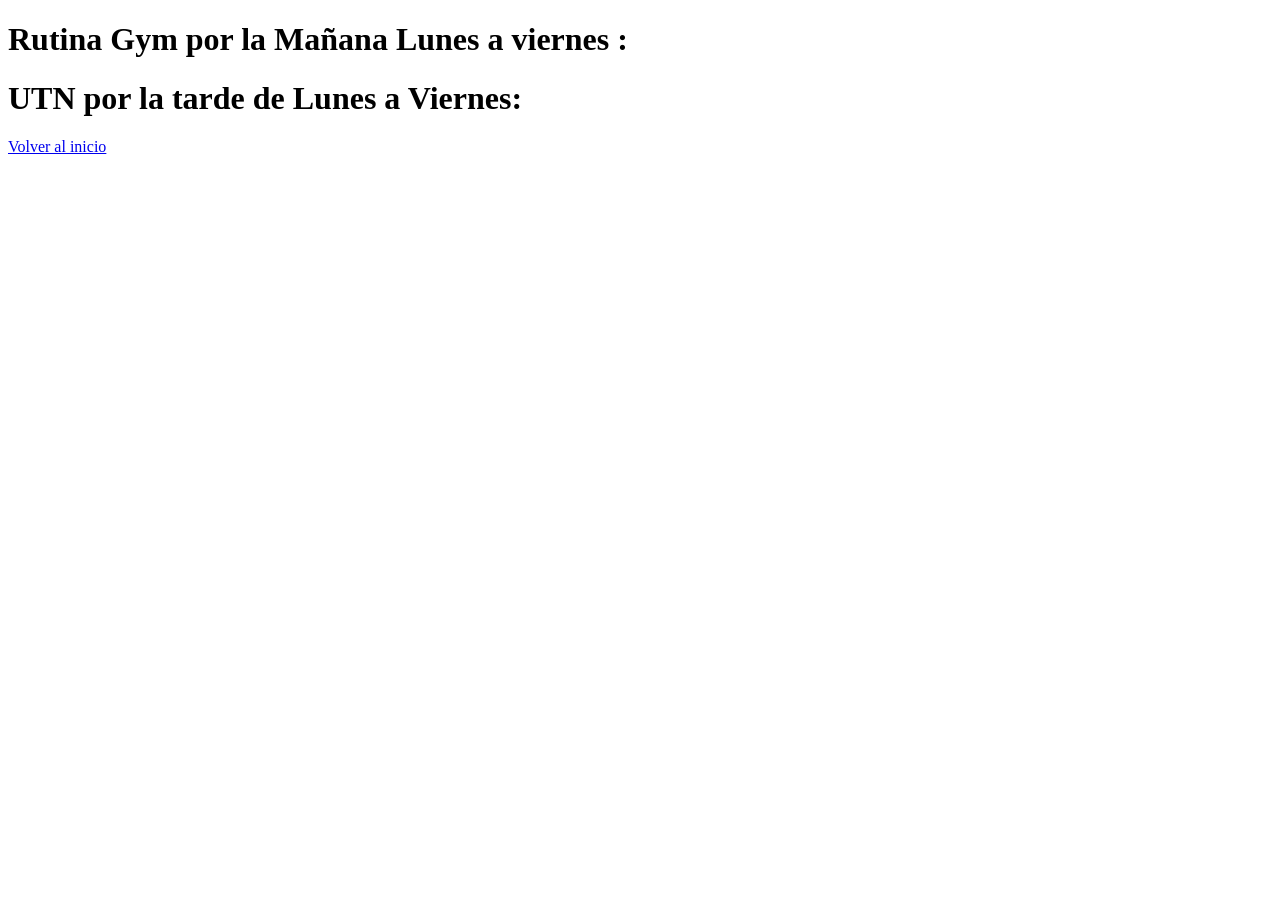
==== horario.html @ 1f489f08 "Agrego presentación personal en index,creacion de otros dos archivos y enlace entre ellos" ====
<!DOCTYPE html>
<html lang="es">
<head>
    <meta charset="UTF-8">
    <title>Horario Rutina Gym por la Mañana Lunes a viernes :</title>
    <title>Horario UTN por la tarde Lunes a Viernes:</title>
</head>
<body>
    <h1>Rutina Gym por la Mañana Lunes a viernes :</h1>
    <h1>UTN por la tarde de Lunes a Viernes:</h2>
    <a href="index.html">Volver al inicio</a>
</body>
</html>
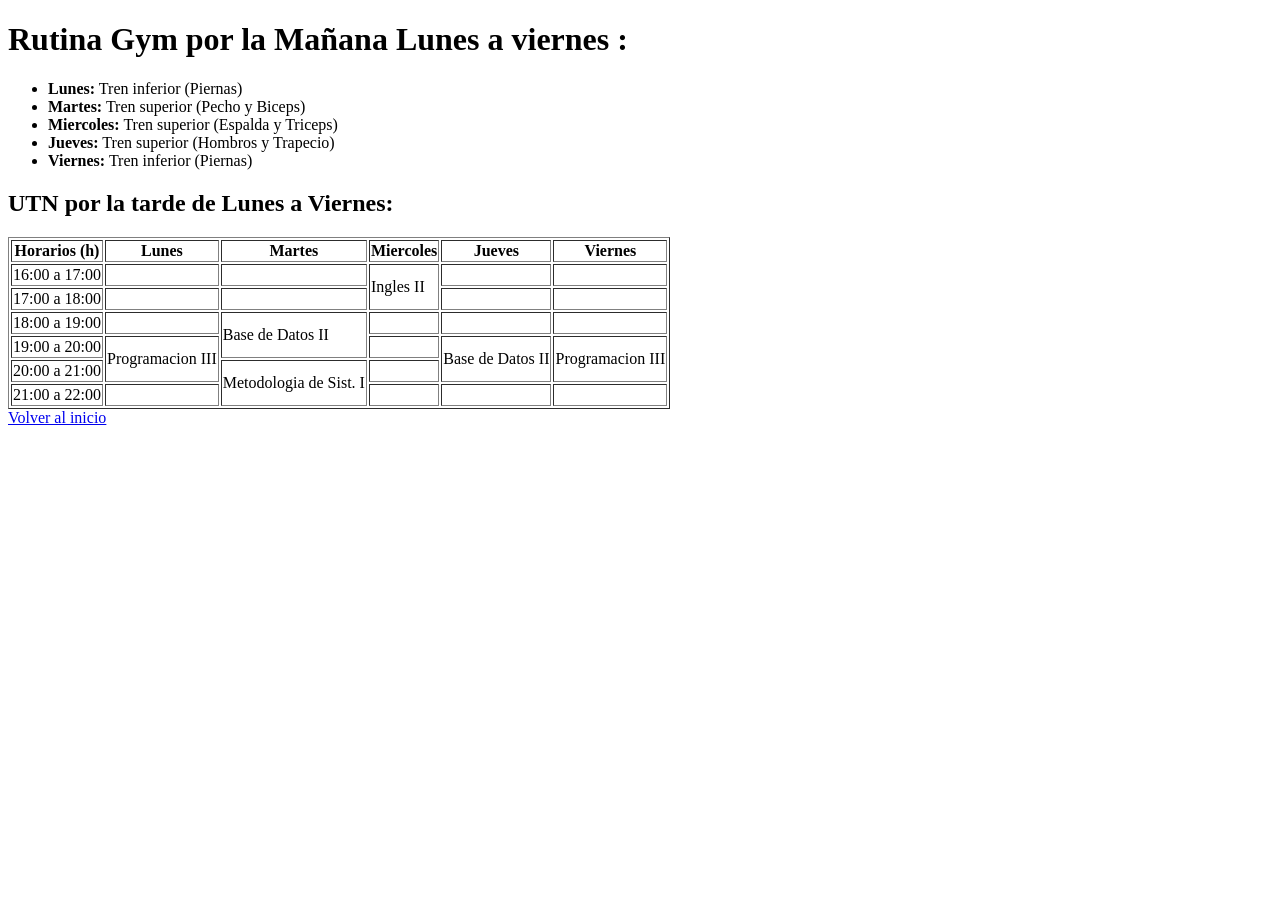
==== commit daa4b21a: "Agrego estructura final: listas en receta y tabla en horario con rowspan" ====
--- a/horario.html
+++ b/horario.html
@@ -2,12 +2,76 @@
 <html lang="es">
 <head>
     <meta charset="UTF-8">
-    <title>Horario Rutina Gym por la Mañana Lunes a viernes :</title>
-    <title>Horario UTN por la tarde Lunes a Viernes:</title>
+    <title>Horario Rutina Gym(Mañana)y Cursada UTN(Tarde):</title>
+    
 </head>
 <body>
     <h1>Rutina Gym por la Mañana Lunes a viernes :</h1>
-    <h1>UTN por la tarde de Lunes a Viernes:</h2>
+    <ul>
+        <li><strong>Lunes:</strong> Tren inferior (Piernas)</li>
+        <li><strong>Martes:</strong> Tren superior (Pecho y Biceps)</li>
+        <li><strong>Miercoles:</strong> Tren superior (Espalda y Triceps)</li>
+        <li><strong>Jueves:</strong> Tren superior (Hombros y Trapecio)</li>
+        <li><strong>Viernes:</strong> Tren inferior (Piernas)</li>
+    </ul>
+
+    <h2>UTN por la tarde de Lunes a Viernes:</h2>
+    <table border="1">
+        <thead>
+            <tr>
+                <th>Horarios (h)</th>
+                <th>Lunes</th>
+                <th>Martes</th>
+                <th>Miercoles</th>
+                <th>Jueves</th>
+                <th>Viernes</th>
+            </tr>
+        </thead>
+        <tbody>
+            <tr>
+                <td>16:00 a 17:00</td>
+                <td></td>
+                <td></td>
+                <td rowspan="2">Ingles II</td>
+                <td></td>
+                <td></td>
+            </tr>
+            <tr>
+                <td>17:00 a 18:00</td>
+                <td></td>
+                <td></td>
+                <td></td>
+                <td></td>
+            </tr>
+            <tr>
+                <td>18:00 a 19:00</td>
+                <td></td>
+                <td rowspan="2">Base de Datos II</td>
+                <td></td>
+                <td></td>
+                <td></td>
+            </tr>
+            <tr>
+                <td>19:00 a 20:00</td>
+                <td rowspan="2">Programacion III</td>
+                <td></td>
+                <td rowspan="2">Base de Datos II</td>
+                <td rowspan="2">Programacion III</td>
+            </tr>
+            <tr>
+                <td>20:00 a 21:00</td>
+                <td rowspan="2">Metodologia de Sist. I</td>
+                <td></td>
+                </tr>
+            <tr>
+                <td>21:00 a 22:00</td>
+                <td></td>
+                <td></td>
+                <td></td>
+                <td></td>
+            </tr>
+        </tbody>
+    </table>
     <a href="index.html">Volver al inicio</a>
 </body>
 </html>
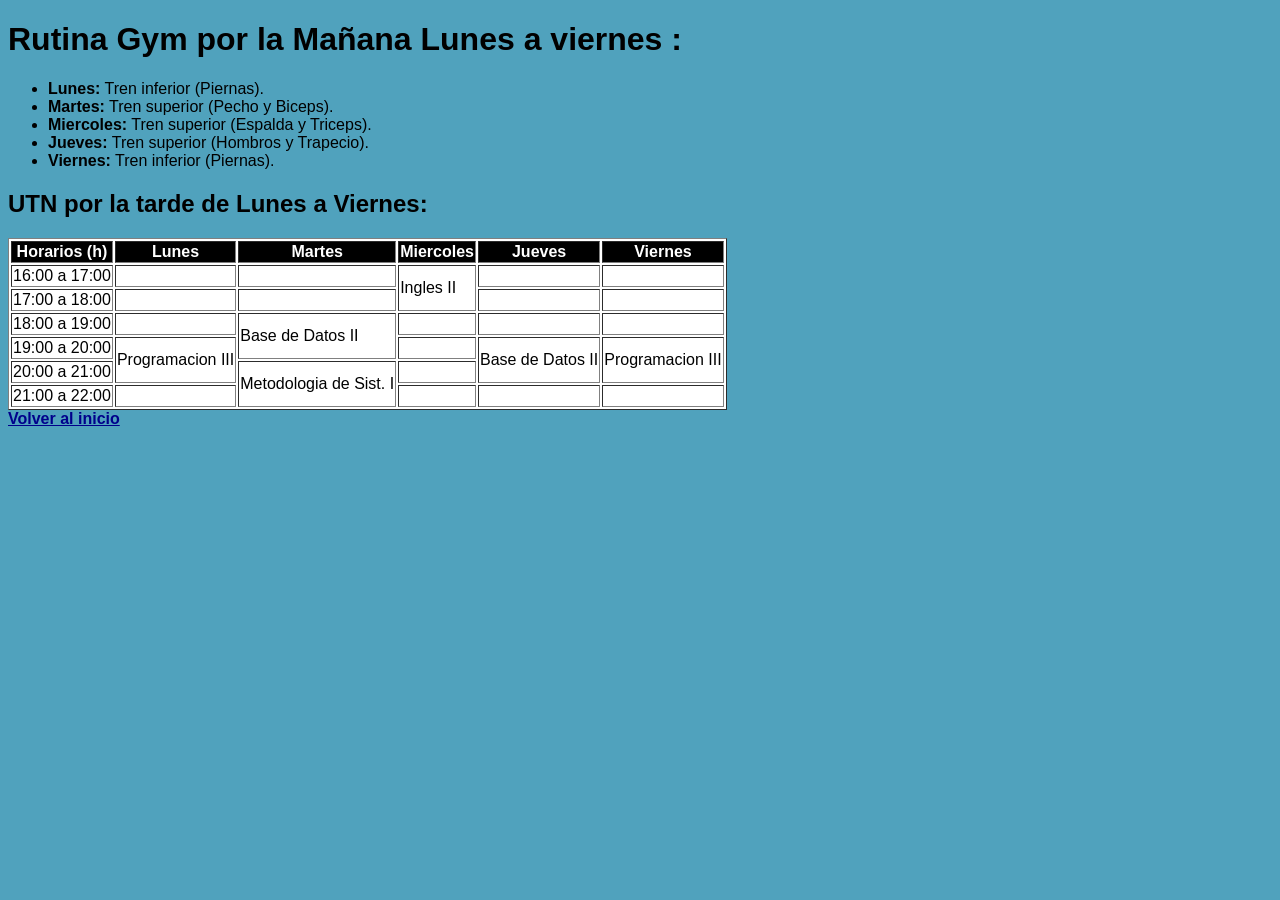
==== commit 90b58dfb: "corrijo ruta de imagen, agrego semantica correcta html5 y configuro estilo.css a todas las paginas" ====
--- a/horario.html
+++ b/horario.html
@@ -3,16 +3,16 @@
 <head>
     <meta charset="UTF-8">
     <title>Horario Rutina Gym(Mañana)y Cursada UTN(Tarde):</title>
-    
+    <link rel="stylesheet" href="estilo.css">
 </head>
 <body>
     <h1>Rutina Gym por la Mañana Lunes a viernes :</h1>
     <ul>
-        <li><strong>Lunes:</strong> Tren inferior (Piernas)</li>
-        <li><strong>Martes:</strong> Tren superior (Pecho y Biceps)</li>
-        <li><strong>Miercoles:</strong> Tren superior (Espalda y Triceps)</li>
-        <li><strong>Jueves:</strong> Tren superior (Hombros y Trapecio)</li>
-        <li><strong>Viernes:</strong> Tren inferior (Piernas)</li>
+        <li><strong>Lunes:</strong> Tren inferior (Piernas).</li>
+        <li><strong>Martes:</strong> Tren superior (Pecho y Biceps).</li>
+        <li><strong>Miercoles:</strong> Tren superior (Espalda y Triceps).</li>
+        <li><strong>Jueves:</strong> Tren superior (Hombros y Trapecio).</li>
+        <li><strong>Viernes:</strong> Tren inferior (Piernas).</li>
     </ul>
 
     <h2>UTN por la tarde de Lunes a Viernes:</h2>
--- a/estilo.css
+++ b/estilo.css
@@ -0,0 +1,29 @@
+body {
+    font-family: Arial, sans-serif;
+    
+    background-color: #50a2bd; 
+    
+    color: black; 
+    
+    font-size: 16px;
+}
+
+h1, h2 {
+
+    color: black;
+}
+
+table {
+    background-color: white;
+}
+
+th {
+    
+    background-color: black;
+    color: white;
+}
+
+a {
+    color: #00008b;
+    font-weight: bold;
+}
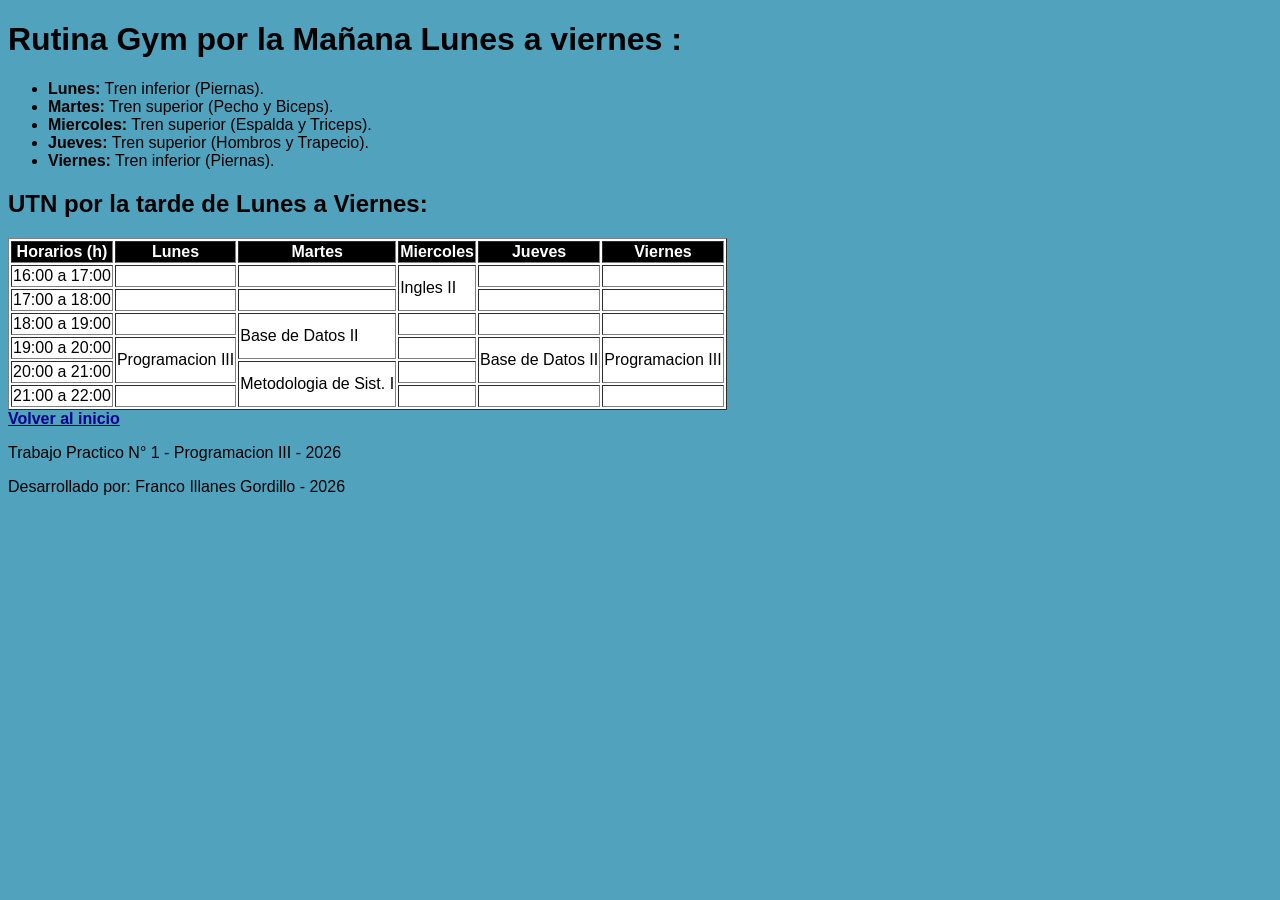
==== commit 2f0df577: "Agrego tema del Mundial 2026 a la pagina , modifico imagen de ruta absoluta y corrijo alineacion de " ====
--- a/horario.html
+++ b/horario.html
@@ -73,5 +73,10 @@
         </tbody>
     </table>
     <a href="index.html">Volver al inicio</a>
+
+    <footer>
+        <p>Trabajo Practico N° 1 - Programacion III - 2026</p>
+        <p>Desarrollado por: Franco Illanes Gordillo - 2026</p>
+    </footer>
 </body>
 </html>
